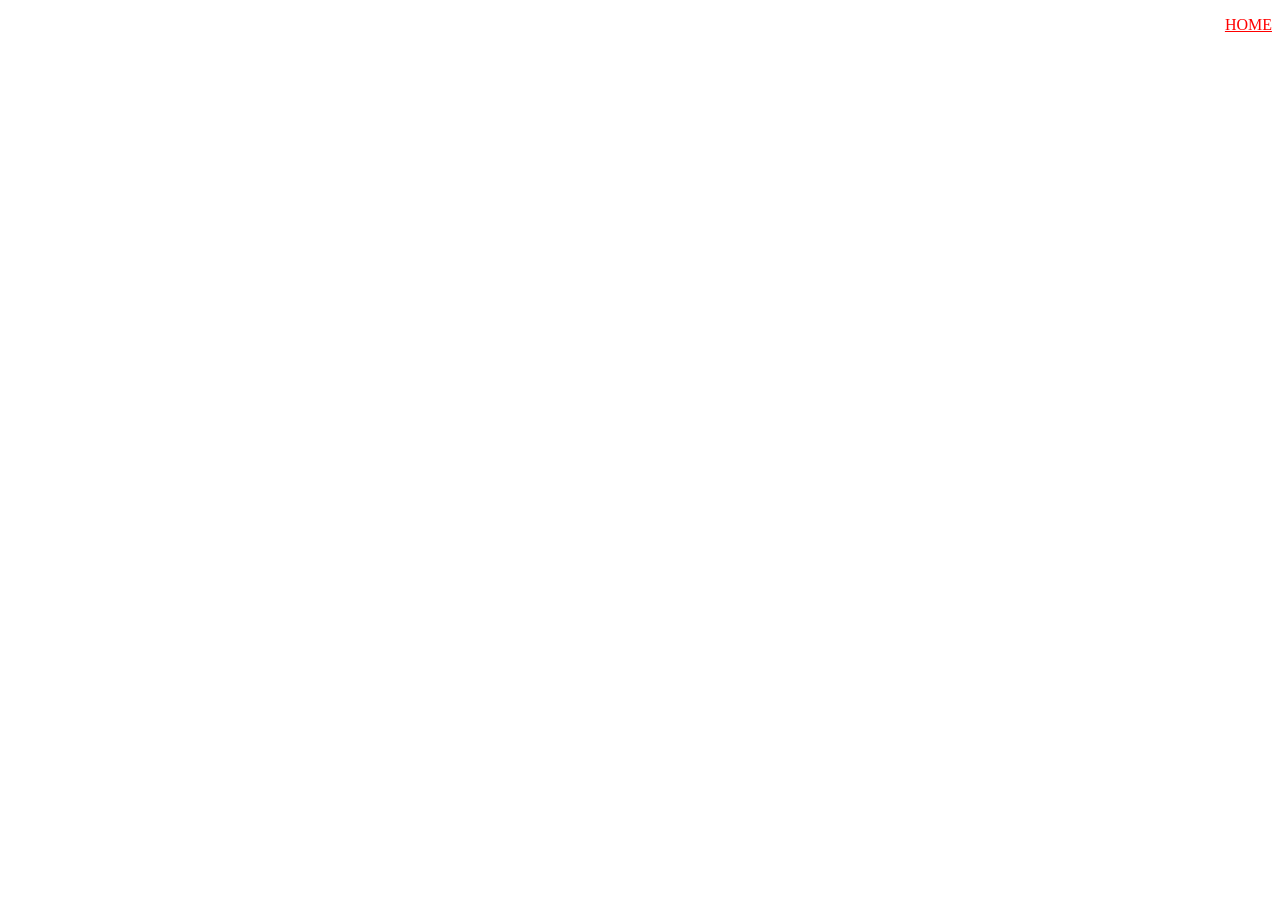
==== index.html @ 9f491783 "Added a project" ====
<!DOCTYPE html>
<html lang="en">
<head>
    <meta charset="UTF-8">
    <meta name="viewport" content="width=device-width, initial-scale=1.0">
    <title>Document</title>
    <link rel="stylesheet" href="./css/styles.css">
</head>
<body>
    <p>HOME</p>
</body>
</html>
---- css/styles.css ----
/*CSS CODE CODE GOES HERE*/
p{
    color: red;
    text-align: right;
    text-decoration: underline;
}
img{

}

h1{

}

.images{

}
#myParagraph{
    color: blue;
    text-align: center;
    text-transform: uppercase;
    font-size: 50px;
}
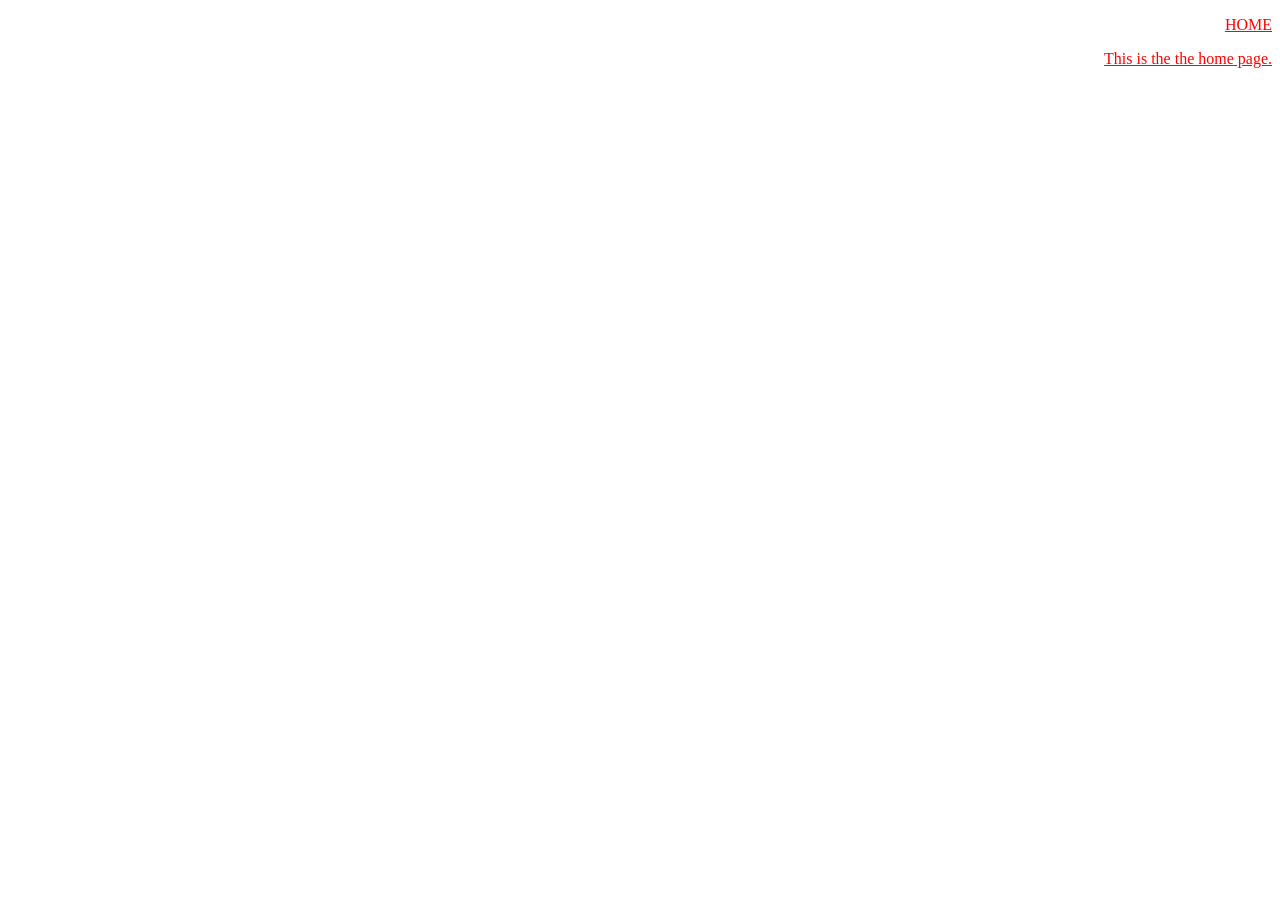
==== commit fd011c81: "new pagraph" ====
--- a/index.html
+++ b/index.html
@@ -8,5 +8,6 @@
 </head>
 <body>
     <p>HOME</p>
+    <p>This is the the home page.</p>
 </body>
 </html>
